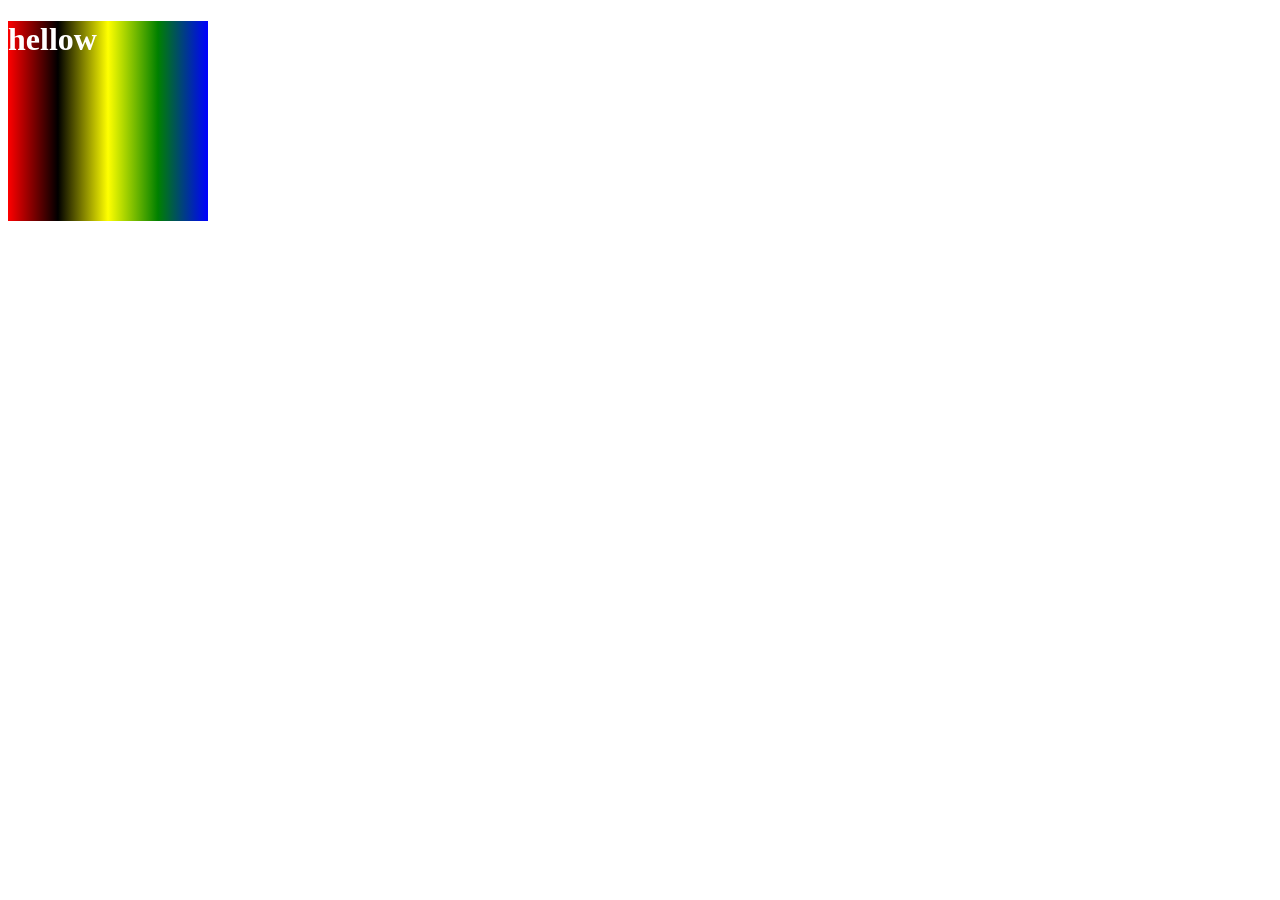
==== tryrun.html @ 70489d72 "init gaem done" ====
<!DOCTYPE html>
<html lang="en">
<head>
    <meta charset="UTF-8">
    <meta name="viewport" content="width=device-width, initial-scale=1.0">
    <title>Document</title>
    <style>
        /* body{
            background-image: linear-gradient(red,green,yellow);
            height: 100%;
        } */
         h1{
            background-image: linear-gradient(to right, red ,black,yellow,green,blue);
            color: white;
            height: 200px;
            width: 200px;
         }
    </style>
</head>
<body>
    <h1>hellow</h1>
</body>
</html>
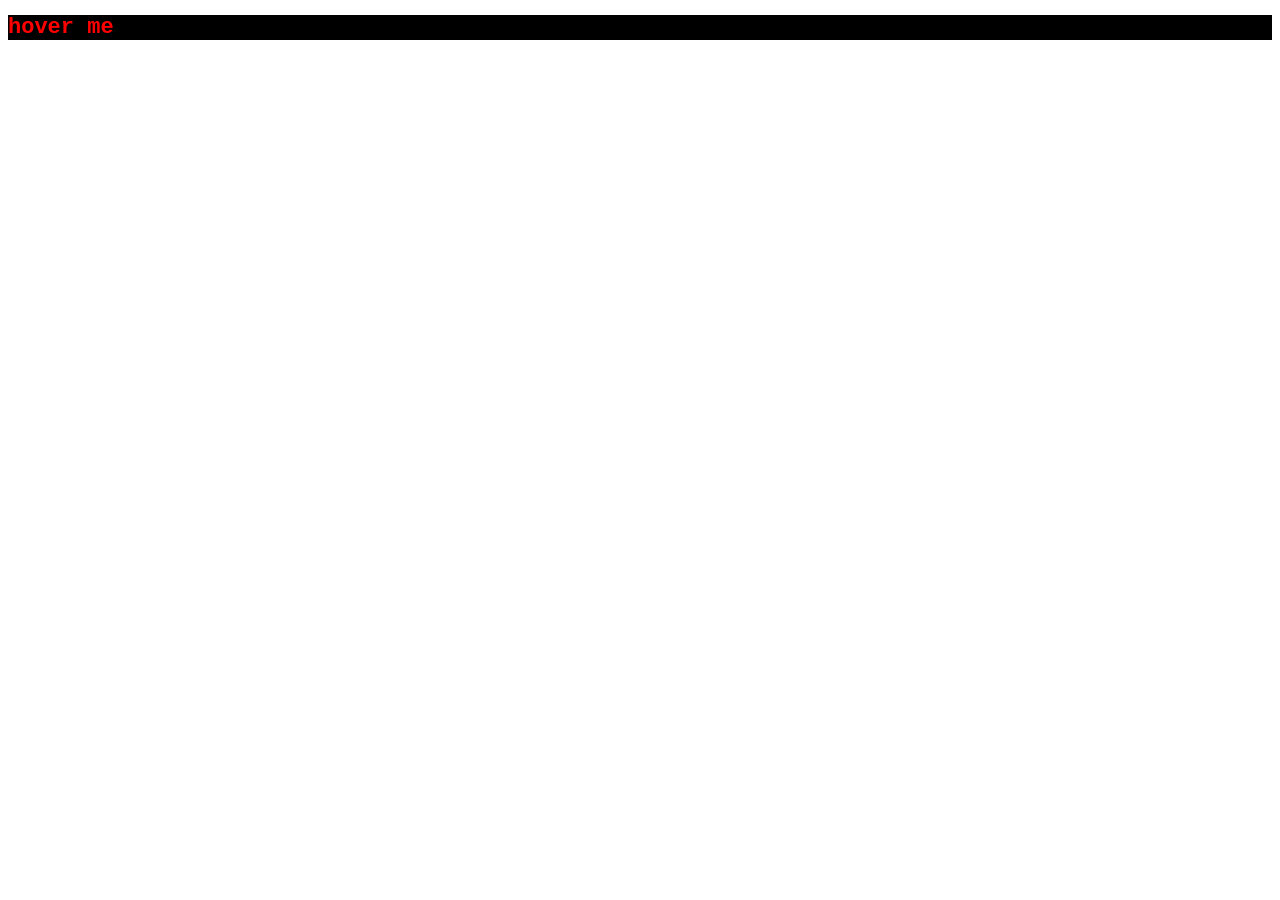
==== commit e6161229: "done till image update" ====
--- a/tryrun.html
+++ b/tryrun.html
@@ -5,19 +5,23 @@
     <meta name="viewport" content="width=device-width, initial-scale=1.0">
     <title>Document</title>
     <style>
-        /* body{
-            background-image: linear-gradient(red,green,yellow);
-            height: 100%;
-        } */
-         h1{
-            background-image: linear-gradient(to right, red ,black,yellow,green,blue);
+        .h{
+            color: red;
+            background-color: black;
+            font-size: 22px;
+            font-family: 'Courier New', Courier, monospace;
+        }
+        .h:hover{
+            background-color: green;
             color: white;
-            height: 200px;
-            width: 200px;
-         }
+            font-size: 32px;
+            font-family: 'Times New Roman', Times, serif;
+        }
     </style>
 </head>
 <body>
-    <h1>hellow</h1>
+    
+<h1  class="h"> hover me</h1>
+
 </body>
 </html>
